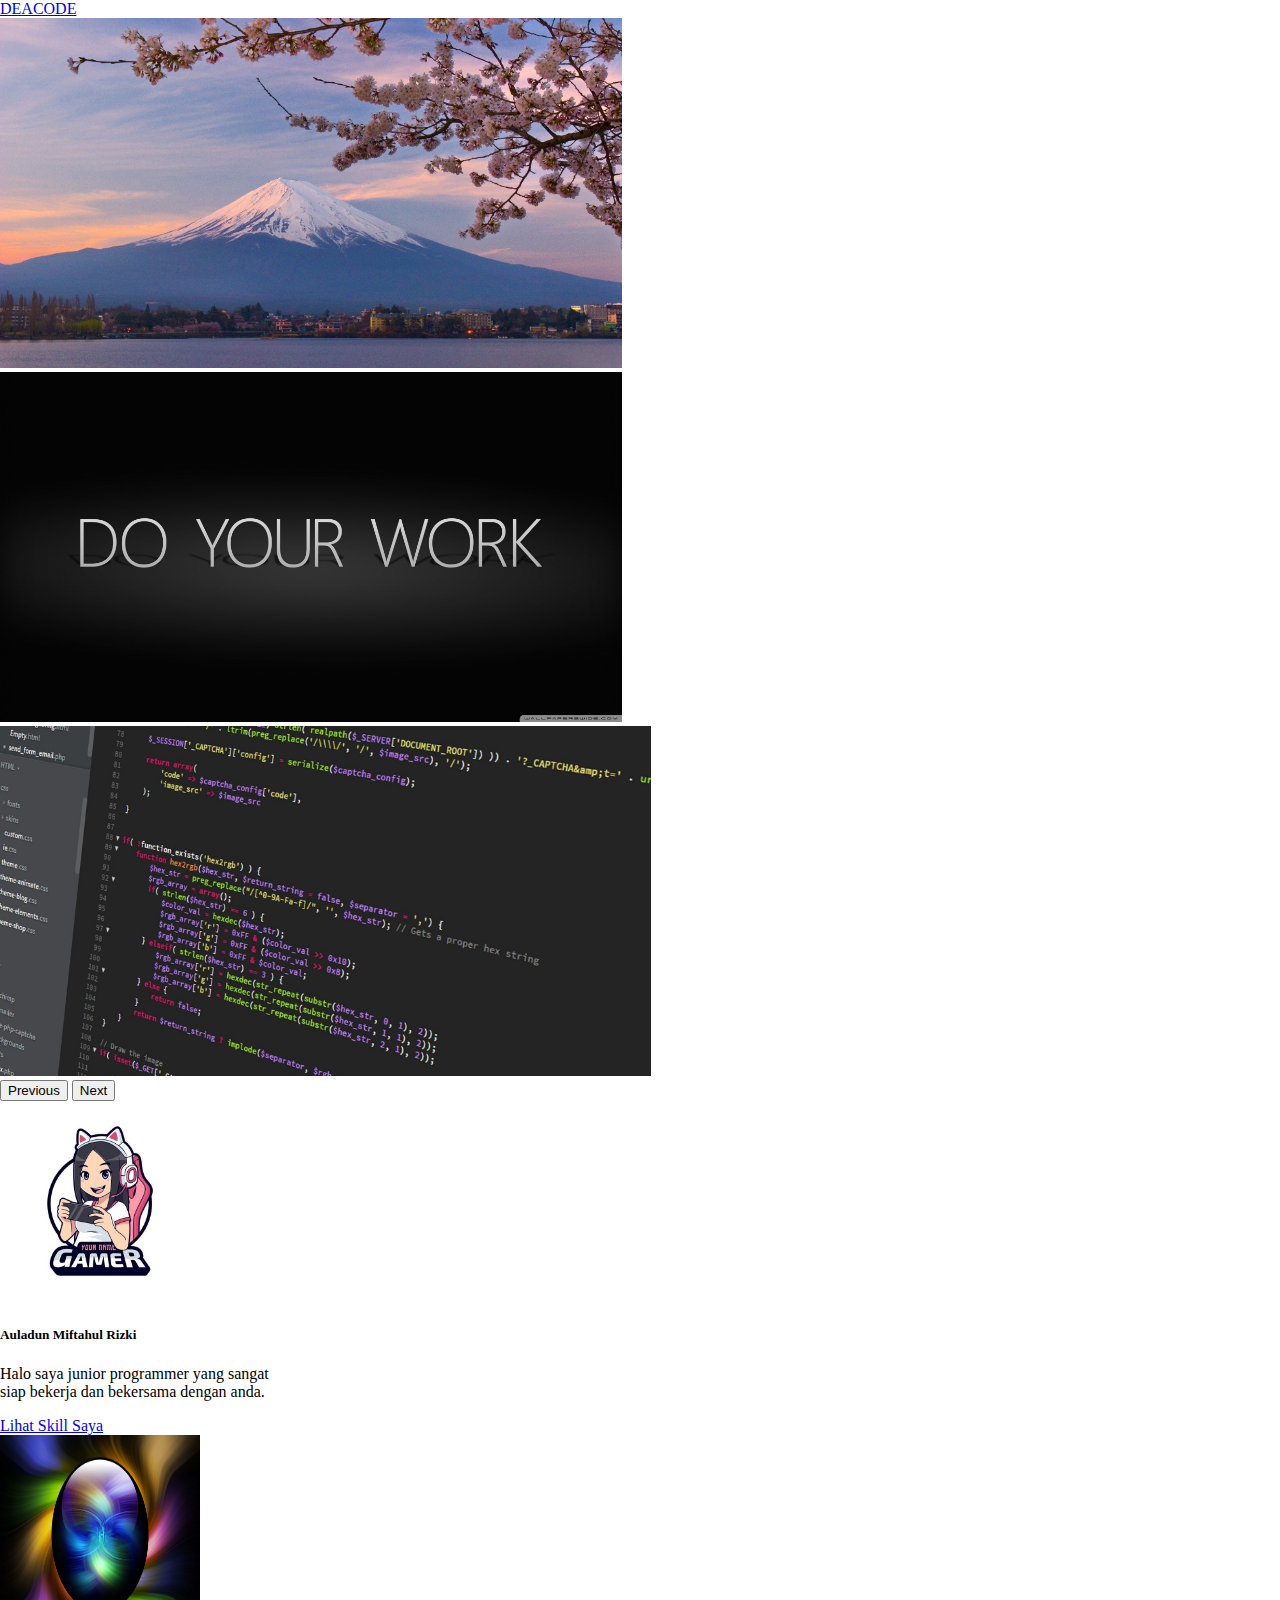
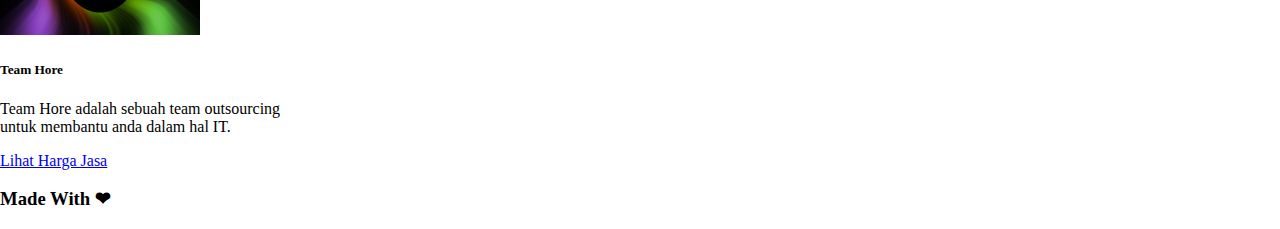
==== index.html @ da95c24d "add code" ====
<!DOCTYPE html>
<html>
  <head>
    <title></title>
    <link rel="stylesheet" href="index.css" />
    <!-- CSS only -->
<meta name="viewport" content="width=device-width, initial-scale=1.0" />
    <link
      href="https://cdn.jsdelivr.net/npm/bootstrap@5.2.2/dist/css/bootstrap.min.css"
      rel="stylesheet"
      integrity="sha384-Zenh87qX5JnK2Jl0vWa8Ck2rdkQ2Bzep5IDxbcnCeuOxjzrPF/et3URy9Bv1WTRi"
      crossorigin="anonymous"
    />
  </head>

  <body>
    <!-- As a link -->
    <nav class="navbar bg-dark">
      <div class="container-fluid">
        <a class="navbar-brand text-light" href="#myCard">DEACODE</a>
      </div>
    </nav>

    <!-- Carousel Section -->
    <div
      id="carouselExampleControls"
      class="carousel slide"
      data-bs-ride="carousel"
    >
      <div class="carousel-inner">
        <div class="carousel-item active">
          <img
            src="carousel1.jpg"
            class="d-block w-100"
            alt="..."
            height="350"
          />
        </div>
        <div class="carousel-item">
          <img
            src="cape 21312312.jpeg"
            class="d-block w-100"
            alt="..."
            height="350"
          />
        </div>
        <div class="carousel-item">
          <img
            src="walpaper123131.jpg"
            class="d-block w-100"
            alt="..."
            height="350"
          />
        </div>
      </div>
      <button
        class="carousel-control-prev"
        type="button"
        data-bs-target="#carouselExampleControls"
        data-bs-slide="prev"
      >
        <span class="carousel-control-prev-icon" aria-hidden="true"></span>
        <span class="visually-hidden">Previous</span>
      </button>
      <button
        class="carousel-control-next"
        type="button"
        data-bs-target="#carouselExampleControls"
        data-bs-slide="next"
      >
        <span class="carousel-control-next-icon" aria-hidden="true"></span>
        <span class="visually-hidden">Next</span>
      </button>
    </div>

    <!-- Card Section -->
    <div
      class="d-flex p-2 mt-2 justify-content-center align-items-center mb-5"
      id="myCard"
    >
      <div class="d-sm-flex">
        <div class="card m-2 shadow-sm" style="width: 18rem">
          <img
            src="gamer.jpg"
            class="card-img-top"
            alt="..."
            width="200"
            height="200"
          />
          <div class="card-body">
            <h5 class="card-title">Auladun Miftahul Rizki</h5>
            <p class="card-text">
              Halo saya junior programmer yang sangat siap bekerja dan bekersama
              dengan anda.
            </p>
            <a href="skill.html" class="btn btn-primary">Lihat Skill Saya</a>
          </div>
        </div>
        <div class="card m-2 shadow-sm" style="width: 18rem">
          <img
            src="logo ajig.jpg"
            class="card-img-top"
            alt="..."
            width="200"
            height="200"
          />
          <div class="card-body">
            <h5 class="card-title">Team Hore</h5>
            <p class="card-text">
              Team Hore adalah sebuah team outsourcing untuk membantu anda
              dalam hal IT.
            </p>
            <a href="#" class="btn btn-primary">Lihat Harga Jasa</a>
          </div>
        </div>
      </div>
    </div>

    <div
      class="d-flex fixed-bottom justify-content-center bg-dark w-100 text-light mt-5"
    >
      <div class="p-2">
        <h3>Made With ❤</h3>
      </div>
    </div>

    <!-- JavaScript Bundle with Popper -->
    <script
      src="https://cdn.jsdelivr.net/npm/bootstrap@5.2.2/dist/js/bootstrap.bundle.min.js"
      integrity="sha384-OERcA2EqjJCMA+/3y+gxIOqMEjwtxJY7qPCqsdltbNJuaOe923+mo//f6V8Qbsw3"
      crossorigin="anonymous"
    ></script>
  </body>
</html>
---- index.css ----
html,body {
    margin: 0;
    padding: 0;
}
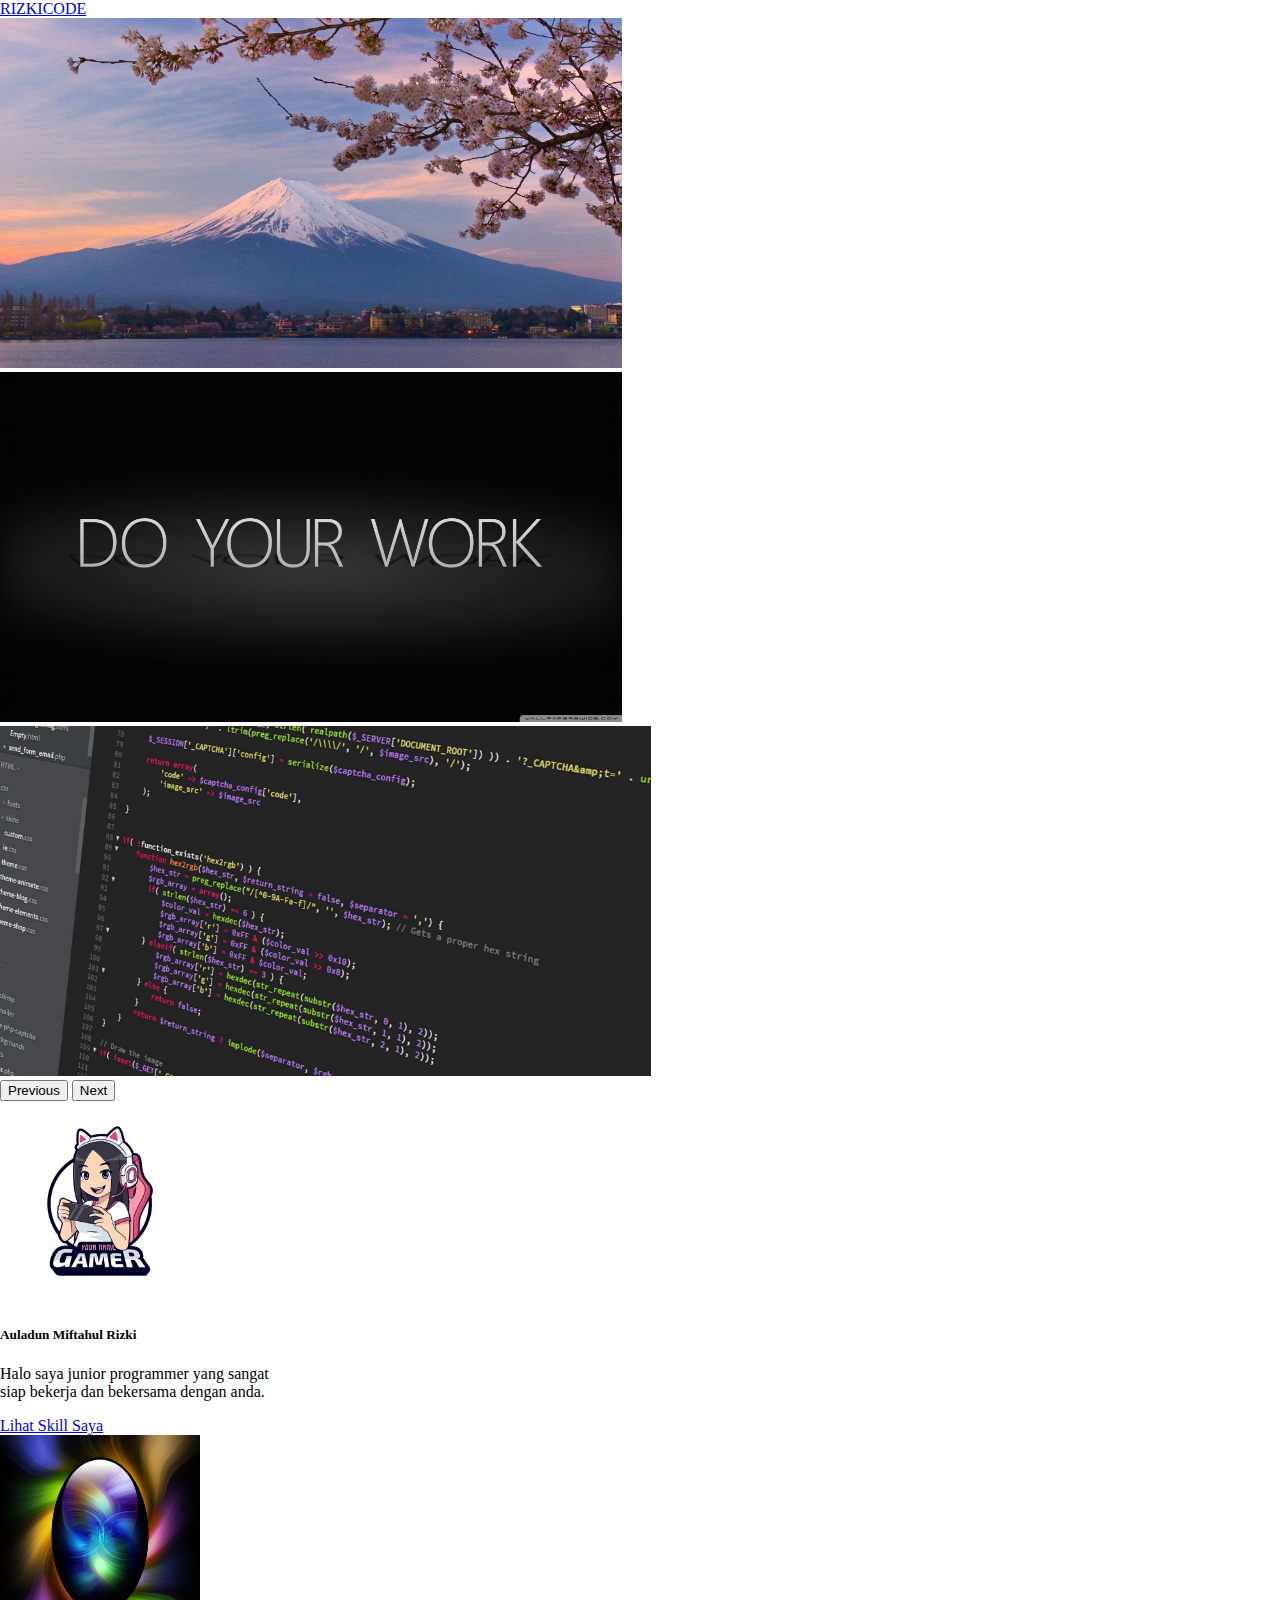
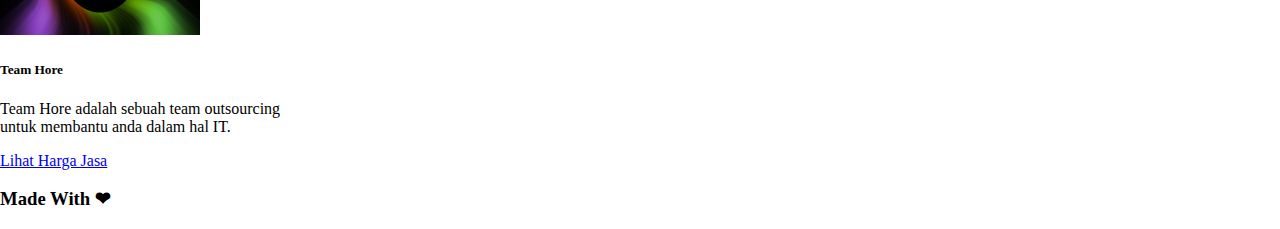
==== commit 0795ba89: "mengubah nama title" ====
--- a/index.html
+++ b/index.html
@@ -1,7 +1,7 @@
 <!DOCTYPE html>
 <html>
   <head>
-    <title></title>
+    <title>MY PORTO</title>
     <link rel="stylesheet" href="index.css" />
     <!-- CSS only -->
 <meta name="viewport" content="width=device-width, initial-scale=1.0" />
@@ -17,7 +17,7 @@
     <!-- As a link -->
     <nav class="navbar bg-dark">
       <div class="container-fluid">
-        <a class="navbar-brand text-light" href="#myCard">DEACODE</a>
+        <a class="navbar-brand text-light" href="#myCard">RIZKICODE</a>
       </div>
     </nav>
 
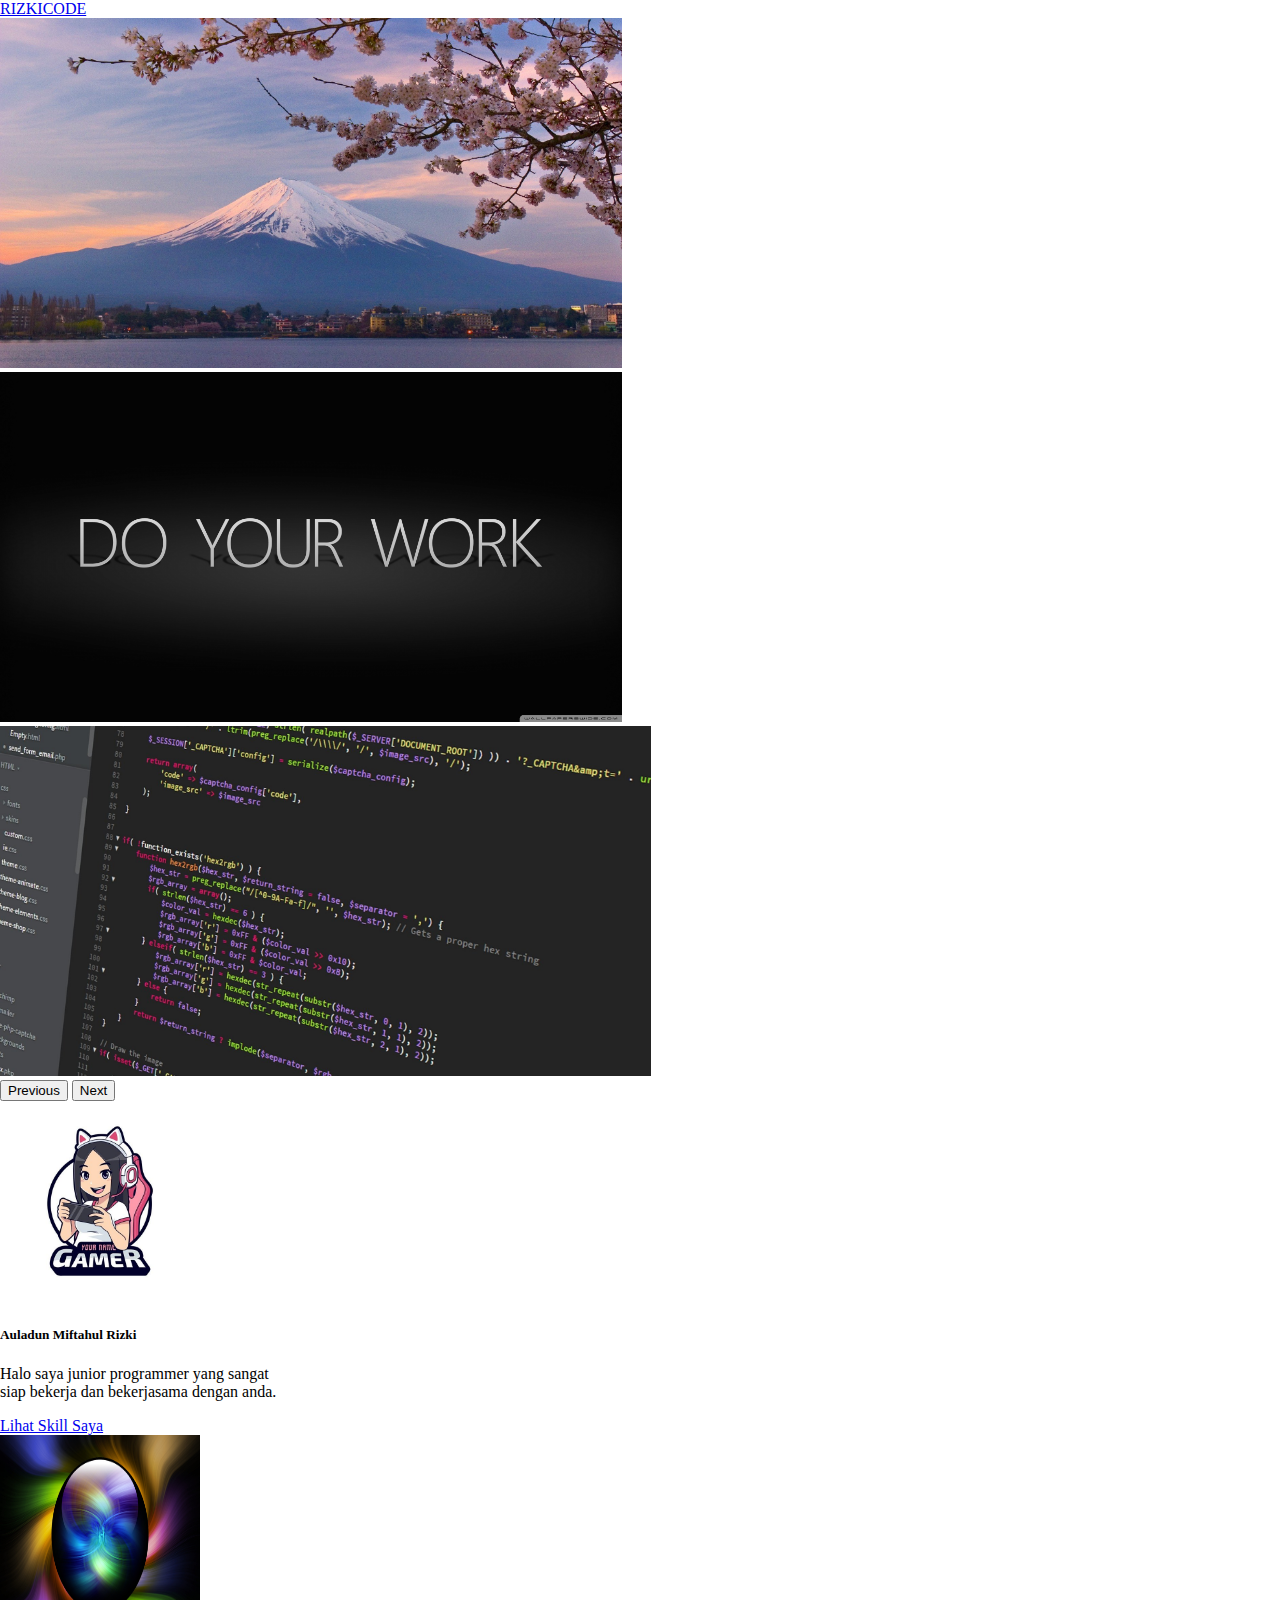
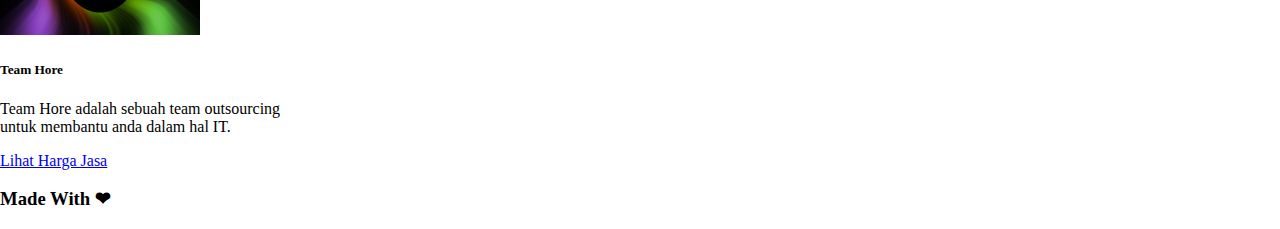
==== commit 15e383c9: "mengubah teks typo" ====
--- a/index.html
+++ b/index.html
@@ -90,7 +90,7 @@
           <div class="card-body">
             <h5 class="card-title">Auladun Miftahul Rizki</h5>
             <p class="card-text">
-              Halo saya junior programmer yang sangat siap bekerja dan bekersama
+              Halo saya junior programmer yang sangat siap bekerja dan bekerjasama
               dengan anda.
             </p>
             <a href="skill.html" class="btn btn-primary">Lihat Skill Saya</a>
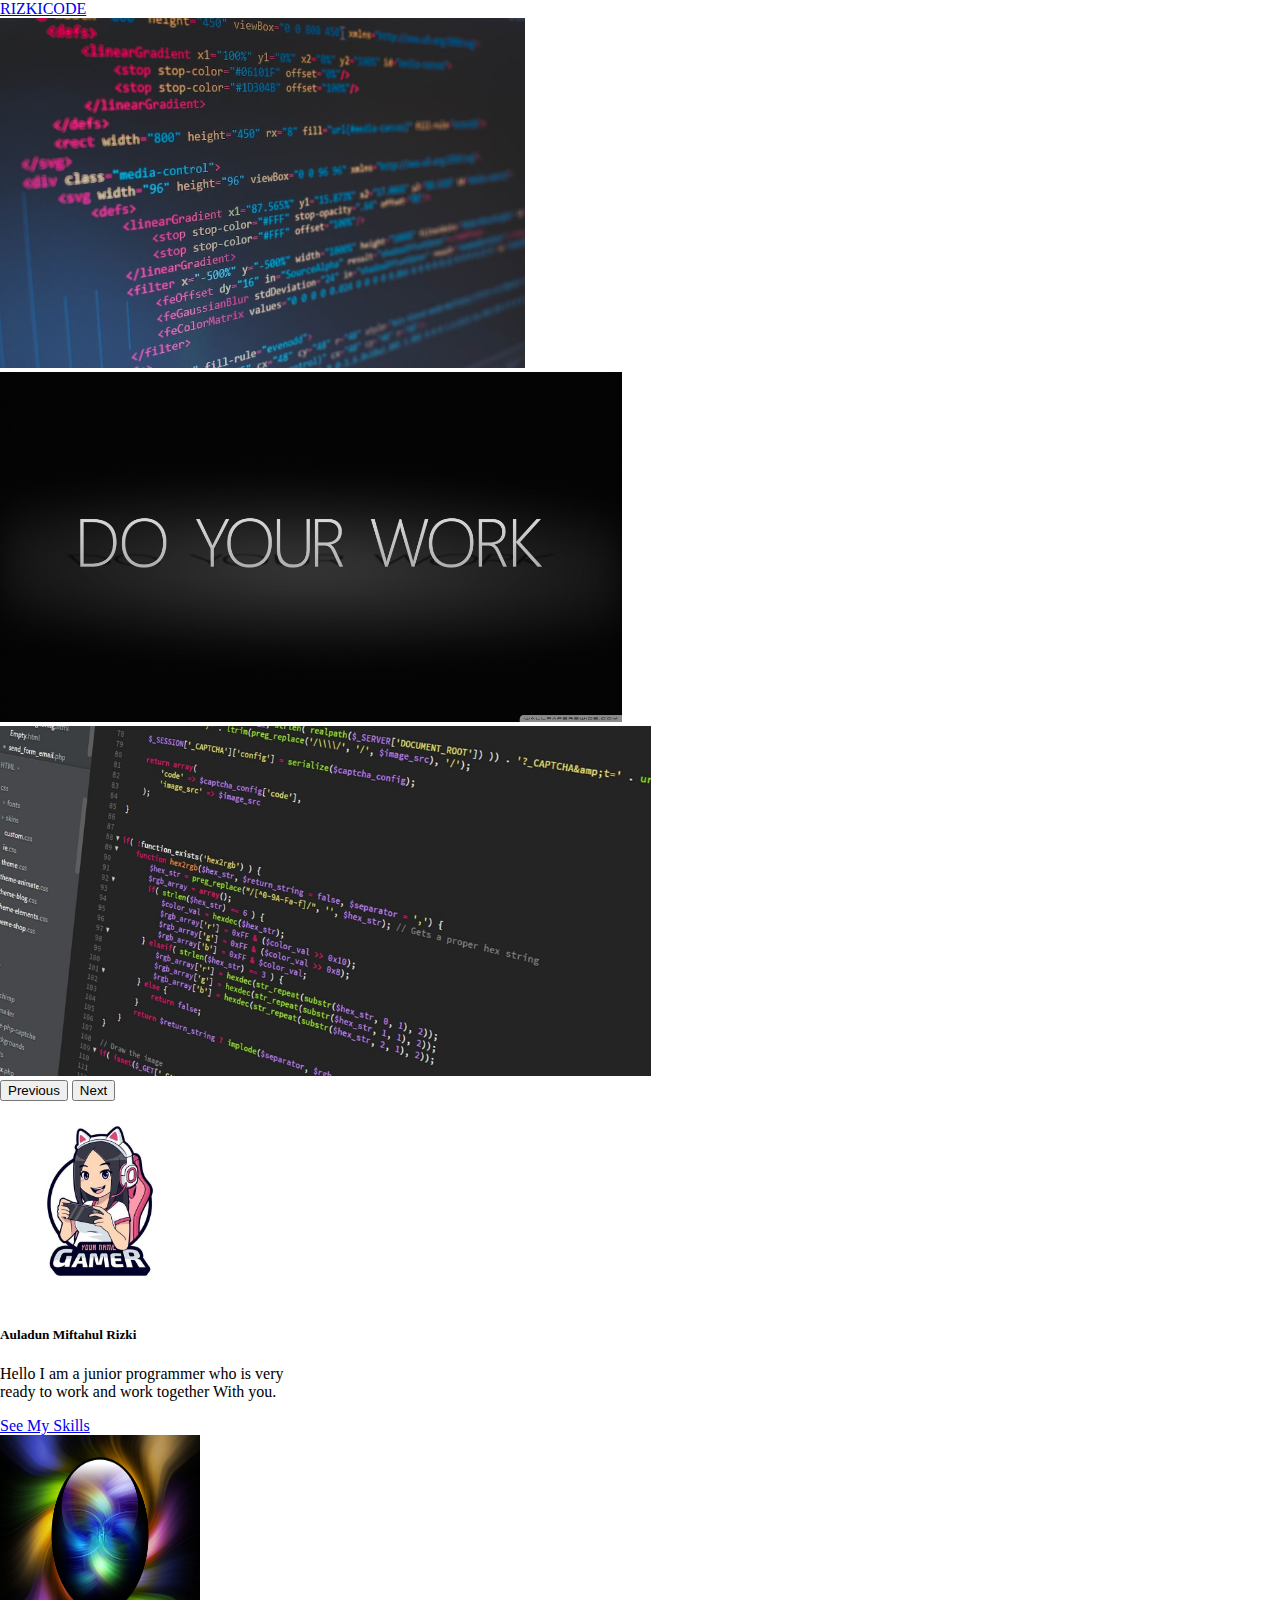
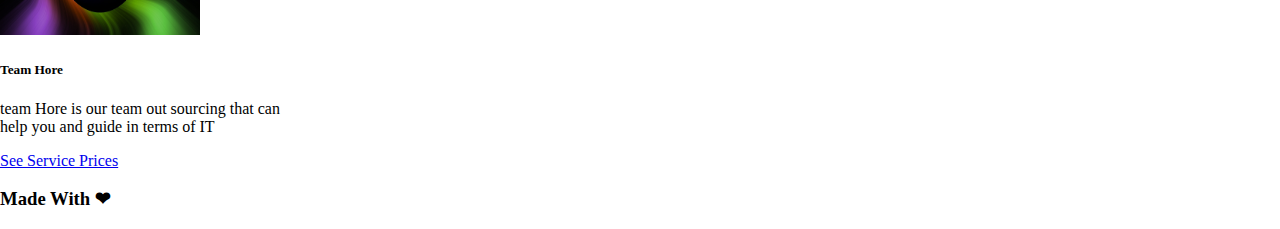
==== commit 80abf243: "mengubah semua" ====
--- a/index.html
+++ b/index.html
@@ -30,7 +30,7 @@
       <div class="carousel-inner">
         <div class="carousel-item active">
           <img
-            src="carousel1.jpg"
+            src="3131312321wsaxada.jpeg"
             class="d-block w-100"
             alt="..."
             height="350"
@@ -90,10 +90,10 @@
           <div class="card-body">
             <h5 class="card-title">Auladun Miftahul Rizki</h5>
             <p class="card-text">
-              Halo saya junior programmer yang sangat siap bekerja dan bekerjasama
-              dengan anda.
+              Hello I am a junior programmer who is very ready to work and work together
+              With you.
             </p>
-            <a href="skill.html" class="btn btn-primary">Lihat Skill Saya</a>
+            <a href="skill.html" class="btn btn-primary">See My Skills</a>
           </div>
         </div>
         <div class="card m-2 shadow-sm" style="width: 18rem">
@@ -107,10 +107,9 @@
           <div class="card-body">
             <h5 class="card-title">Team Hore</h5>
             <p class="card-text">
-              Team Hore adalah sebuah team outsourcing untuk membantu anda
-              dalam hal IT.
+              team Hore is our team out sourcing that can help you and guide in terms of IT
             </p>
-            <a href="#" class="btn btn-primary">Lihat Harga Jasa</a>
+            <a href="servicesprice.html" class="btn btn-primary">See Service Prices</a>
           </div>
         </div>
       </div>
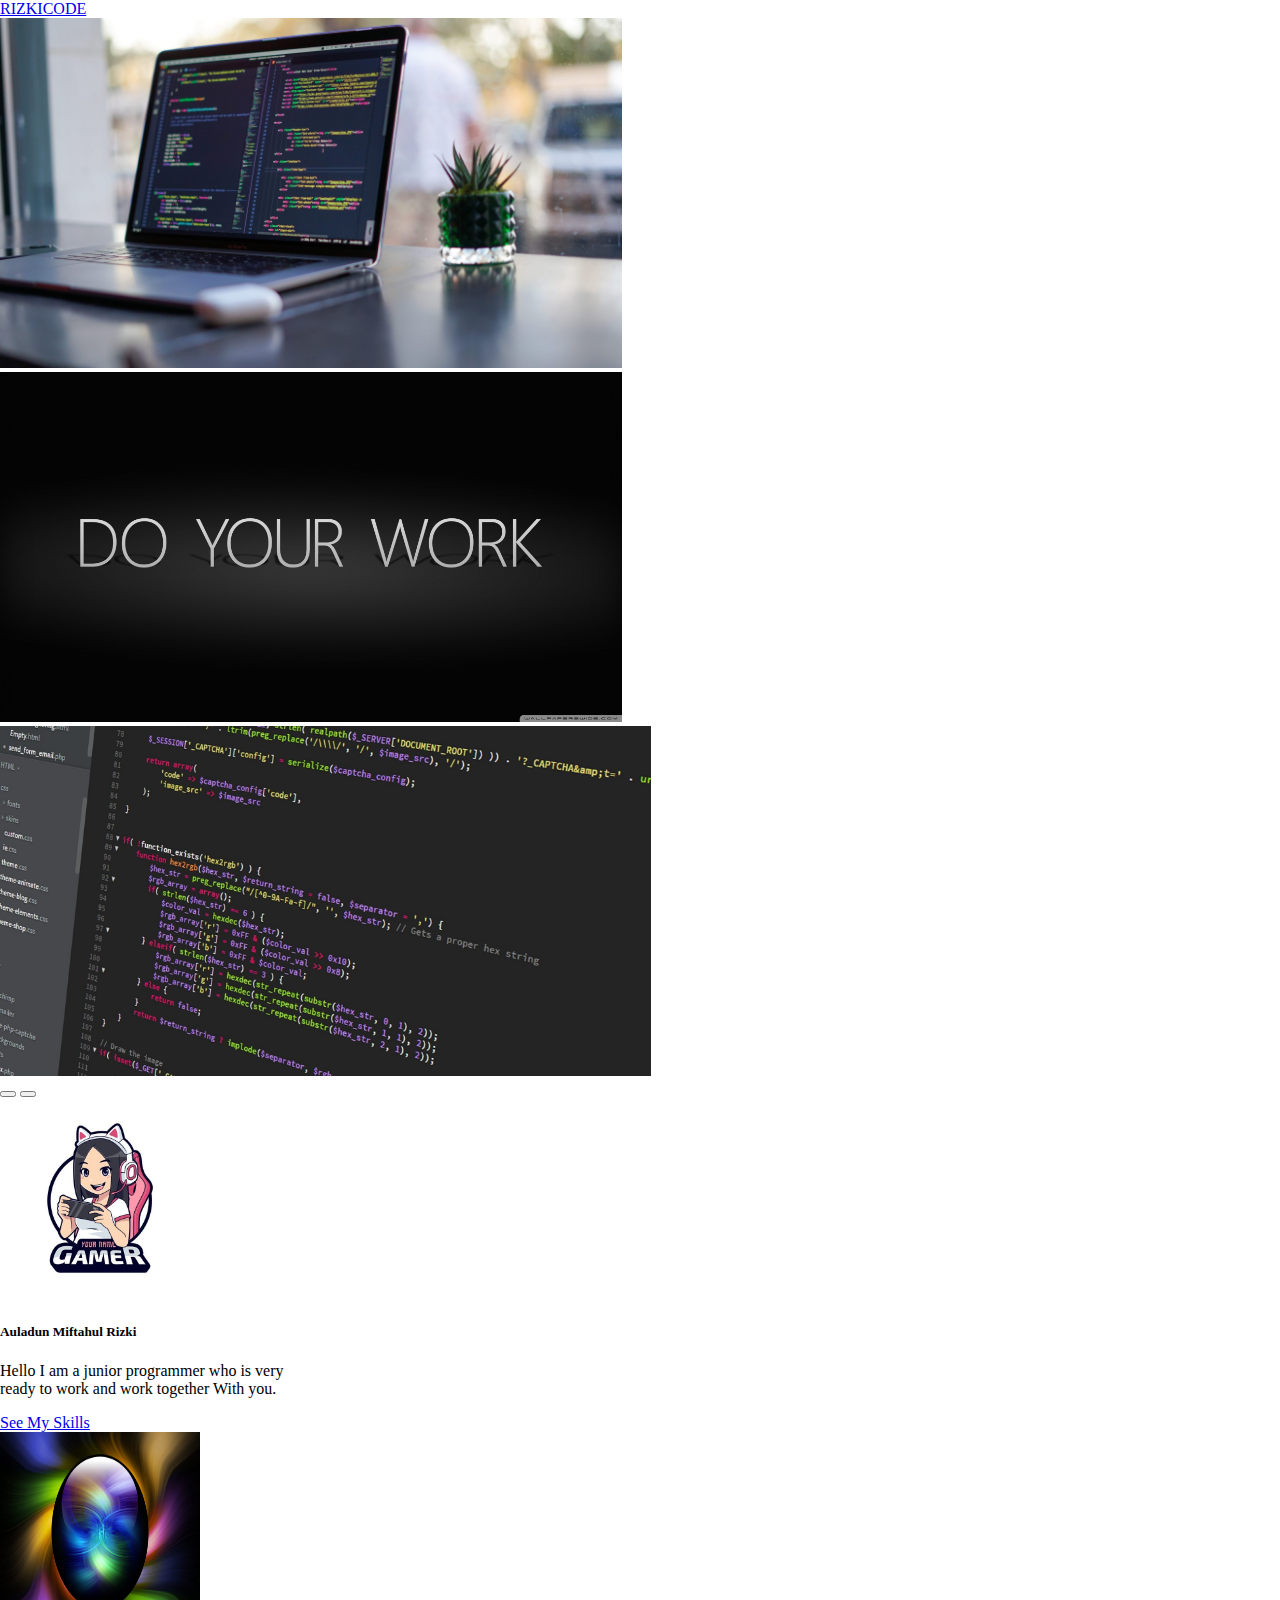
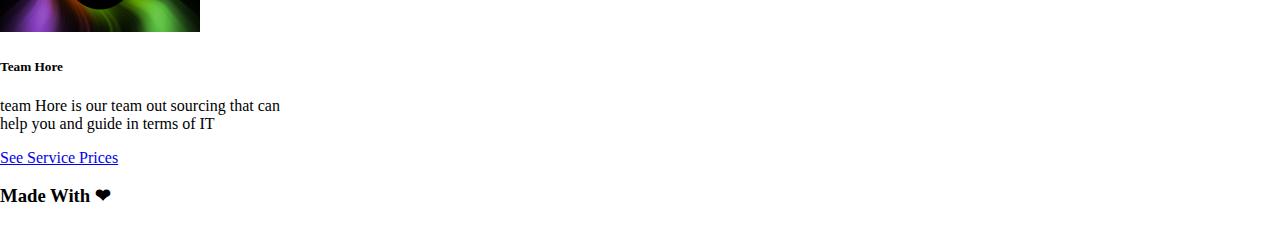
==== commit 9da8dc66: "ngubah semuanya" ====
--- a/index.html
+++ b/index.html
@@ -30,7 +30,7 @@
       <div class="carousel-inner">
         <div class="carousel-item active">
           <img
-            src="3131312321wsaxada.jpeg"
+            src="back-end.jpg"
             class="d-block w-100"
             alt="..."
             height="350"
@@ -59,8 +59,7 @@
         data-bs-target="#carouselExampleControls"
         data-bs-slide="prev"
       >
-        <span class="carousel-control-prev-icon" aria-hidden="true"></span>
-        <span class="visually-hidden">Previous</span>
+        
       </button>
       <button
         class="carousel-control-next"
@@ -68,8 +67,7 @@
         data-bs-target="#carouselExampleControls"
         data-bs-slide="next"
       >
-        <span class="carousel-control-next-icon" aria-hidden="true"></span>
-        <span class="visually-hidden">Next</span>
+        
       </button>
     </div>
 
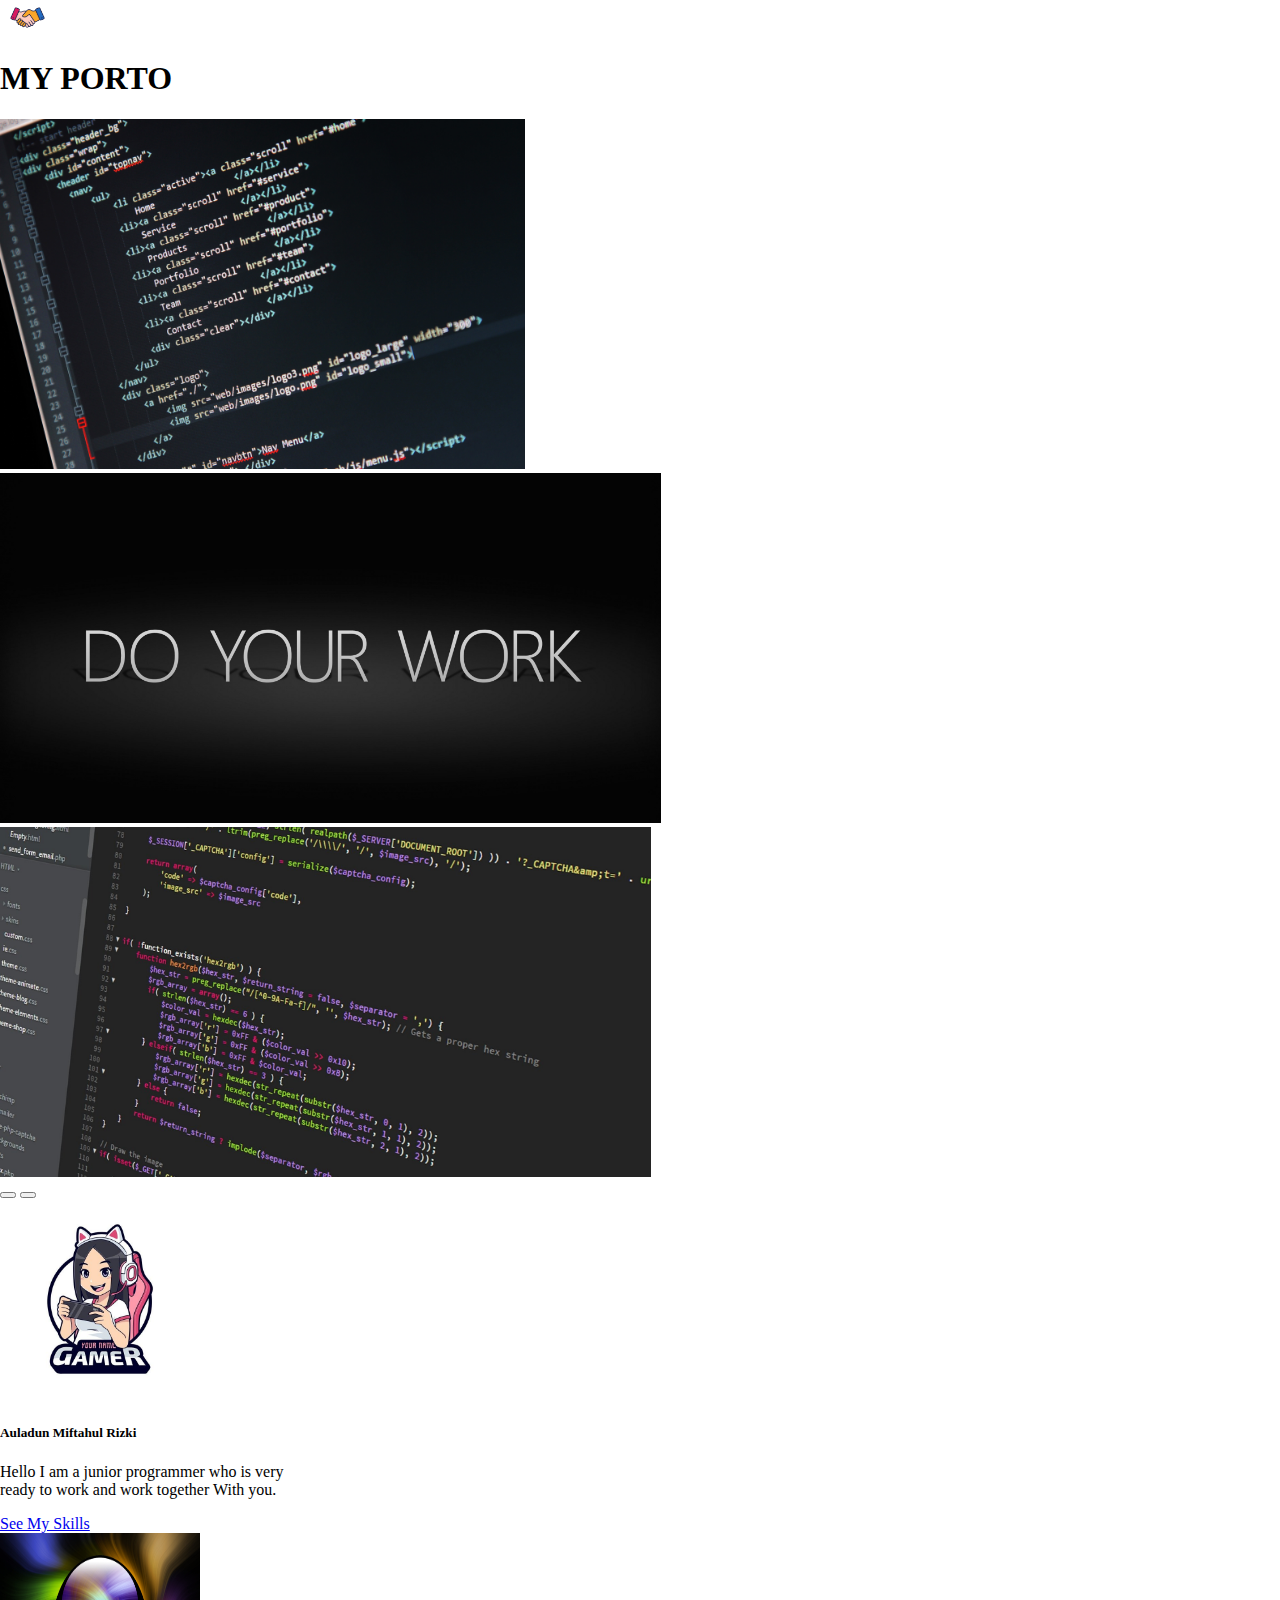
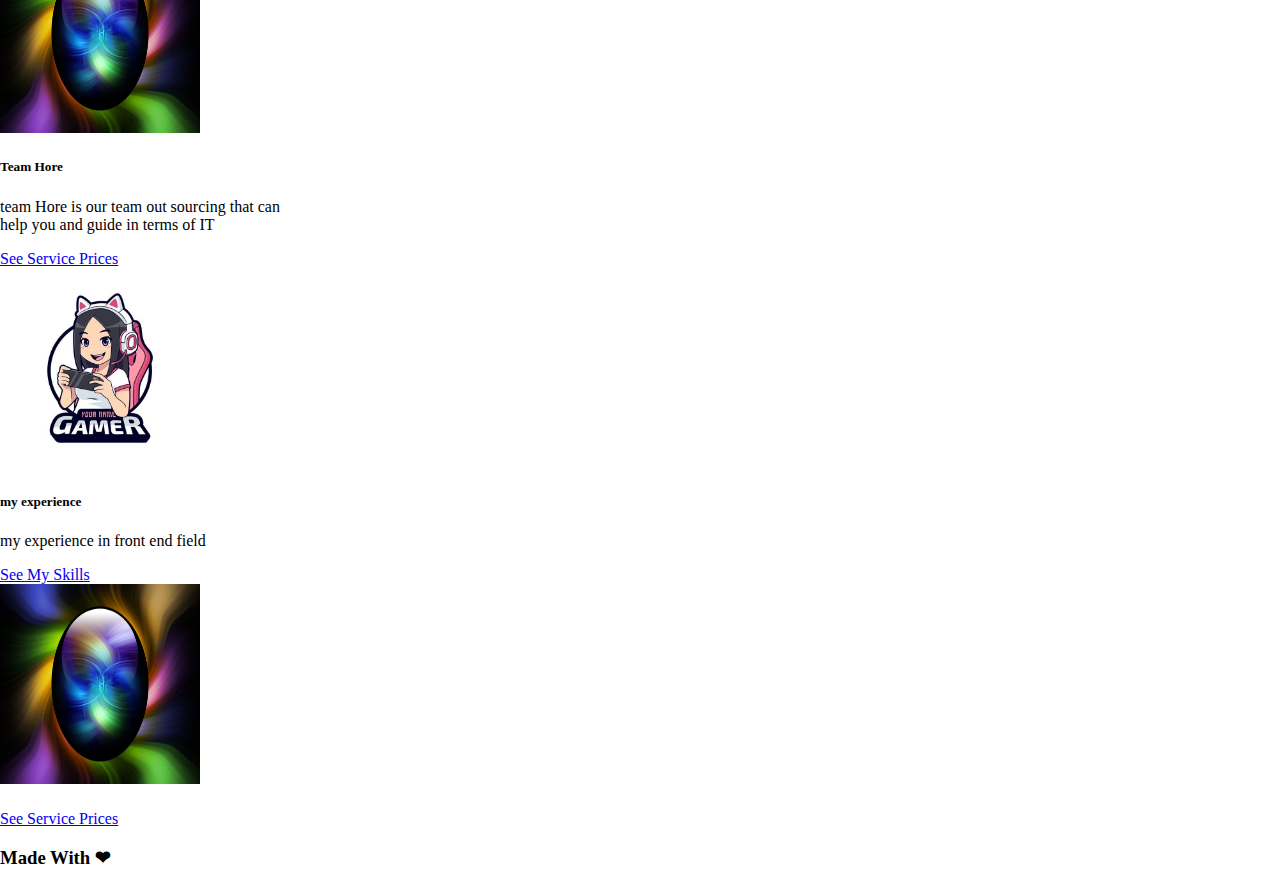
==== commit 879e982e: "nambah ez" ====
--- a/index.html
+++ b/index.html
@@ -1,131 +1,103 @@
 <!DOCTYPE html>
 <html>
-  <head>
-    <title>MY PORTO</title>
-    <link rel="stylesheet" href="index.css" />
-    <!-- CSS only -->
-<meta name="viewport" content="width=device-width, initial-scale=1.0" />
-    <link
-      href="https://cdn.jsdelivr.net/npm/bootstrap@5.2.2/dist/css/bootstrap.min.css"
-      rel="stylesheet"
-      integrity="sha384-Zenh87qX5JnK2Jl0vWa8Ck2rdkQ2Bzep5IDxbcnCeuOxjzrPF/et3URy9Bv1WTRi"
-      crossorigin="anonymous"
-    />
-  </head>
 
-  <body>
-    <!-- As a link -->
-    <nav class="navbar bg-dark">
-      <div class="container-fluid">
-        <a class="navbar-brand text-light" href="#myCard">RIZKICODE</a>
+<head>
+  <title>MY PORTO</title>
+  <link rel="stylesheet" href="index.css" />
+  <!-- CSS only -->
+  <meta name="viewport" content="width=device-width, initial-scale=1.0" />
+  <link href="https://cdn.jsdelivr.net/npm/bootstrap@5.2.2/dist/css/bootstrap.min.css" rel="stylesheet"
+    integrity="sha384-Zenh87qX5JnK2Jl0vWa8Ck2rdkQ2Bzep5IDxbcnCeuOxjzrPF/et3URy9Bv1WTRi" crossorigin="anonymous" />
+</head>
+
+<body>
+  <!-- As a link -->
+  <nav class="navbar bg-dark">
+    <div class="container-fluid">
+      <img src="partner (1).png" alt="logo" class="logo-img" />
+      <h1 class="text-light navbar-brand text-center">MY PORTO</h1>
+    </div>
+    </div>
+  </nav>
+
+  <!-- Carousel Section -->
+  <div id="carouselExampleControls" class="carousel slide" data-bs-ride="carousel">
+    <div class="carousel-inner">
+      <div class="carousel-item active">
+        <img src="team.jpg" class="d-block w-100" alt="..." height="350" />
       </div>
-    </nav>
+      <div class="carousel-item">
+        <img src="123111.jpeg" class="d-block w-100" alt="..." height="350" />
+      </div>
+      <div class="carousel-item">
+        <img src="walpaper123131.jpg" class="d-block w-100" alt="..." height="350" />
+      </div>
+    </div>
+    <button class="carousel-control-prev" type="button" data-bs-target="#carouselExampleControls" data-bs-slide="prev">
 
-    <!-- Carousel Section -->
-    <div
-      id="carouselExampleControls"
-      class="carousel slide"
-      data-bs-ride="carousel"
-    >
-      <div class="carousel-inner">
-        <div class="carousel-item active">
-          <img
-            src="back-end.jpg"
-            class="d-block w-100"
-            alt="..."
-            height="350"
-          />
-        </div>
-        <div class="carousel-item">
-          <img
-            src="cape 21312312.jpeg"
-            class="d-block w-100"
-            alt="..."
-            height="350"
-          />
-        </div>
-        <div class="carousel-item">
-          <img
-            src="walpaper123131.jpg"
-            class="d-block w-100"
-            alt="..."
-            height="350"
-          />
+    </button>
+    <button class="carousel-control-next" type="button" data-bs-target="#carouselExampleControls" data-bs-slide="next">
+
+    </button>
+  </div>
+
+  <!-- Card Section -->
+  <div class="d-flex p-2 mt-5 justify-content-center align-items-center mb-5" id="myCard">
+    <div class="d-sm-flex">
+      <div class="card m-3 shadow-sm" style="width: 18rem">
+        <img src="gamer.jpg" class="card-img-top" alt="..." width="200" height="200" />
+        <div class="card-body m-3">
+          <h5 class="card-title">Auladun Miftahul Rizki</h5>
+          <p class="card-text">
+            Hello I am a junior programmer who is very ready to work and work together
+            With you.
+          </p>
+          <a href="skill.html" class="btn btn-primary">See My Skills</a>
         </div>
       </div>
-      <button
-        class="carousel-control-prev"
-        type="button"
-        data-bs-target="#carouselExampleControls"
-        data-bs-slide="prev"
-      >
-        
-      </button>
-      <button
-        class="carousel-control-next"
-        type="button"
-        data-bs-target="#carouselExampleControls"
-        data-bs-slide="next"
-      >
-        
-      </button>
-    </div>
-
-    <!-- Card Section -->
-    <div
-      class="d-flex p-2 mt-2 justify-content-center align-items-center mb-5"
-      id="myCard"
-    >
-      <div class="d-sm-flex">
-        <div class="card m-2 shadow-sm" style="width: 18rem">
-          <img
-            src="gamer.jpg"
-            class="card-img-top"
-            alt="..."
-            width="200"
-            height="200"
-          />
-          <div class="card-body">
-            <h5 class="card-title">Auladun Miftahul Rizki</h5>
-            <p class="card-text">
-              Hello I am a junior programmer who is very ready to work and work together
-              With you.
-            </p>
-            <a href="skill.html" class="btn btn-primary">See My Skills</a>
-          </div>
-        </div>
-        <div class="card m-2 shadow-sm" style="width: 18rem">
-          <img
-            src="logo ajig.jpg"
-            class="card-img-top"
-            alt="..."
-            width="200"
-            height="200"
-          />
-          <div class="card-body">
-            <h5 class="card-title">Team Hore</h5>
-            <p class="card-text">
-              team Hore is our team out sourcing that can help you and guide in terms of IT
-            </p>
-            <a href="servicesprice.html" class="btn btn-primary">See Service Prices</a>
-          </div>
+      <div class="card m-3 shadow-sm" style="width: 18rem">
+        <img src="logo ajig.jpg" class="card-img-top" alt="..." width="200" height="200" />
+        <div class="card-body">
+          <h5 class="card-title">Team Hore</h5>
+          <p class="card-text">
+            team Hore is our team out sourcing that can help you and guide in terms of IT
+          </p>
+          <a href="servicesprice.html" class="btn btn-primary">See Service Prices</a>
         </div>
       </div>
     </div>
+  </div>
+  <div class="d-flex p-2 mt-2 justify-content-center align-items-center mb-5" id="myCard">
+    <div class="d-sm-flex">
+      <div class="card m-2 shadow-sm" style="width: 18rem">
+        <img src="gamer.jpg" class="card-img-top" alt="..." width="200" height="200" />
+        <div class="card-body">
+          <h5 class="card-title">my experience </h5>
+          <p class="card-text">
+            my experience in front end field
+          </p>
+          <a href="skill.html" class="btn btn-primary">See My Skills</a>
+        </div>
+      </div>
+      <div class="card m-2 shadow-sm" style="width: 18rem">
+        <img src="logo ajig.jpg" class="card-img-top" alt="..." width="200" height="200" />
+        <div class="card-body">
+          <h5 class="card-title"> </h5>
+          <p class="card-text">
 
-    <div
-      class="d-flex fixed-bottom justify-content-center bg-dark w-100 text-light mt-5"
-    >
-      <div class="p-2">
-        <h3>Made With ❤</h3>
-      </div>
-    </div>
+          </p>
+          <a href="servicesprice.html" class="btn btn-primary">See Service Prices</a>
+        </div>
+        <div class="d-flex fixed-bottom justify-content-center bg-dark w-100 text-light mt-5">
+          <div class="p-2">
+            <h3>Made With ❤</h3>
+          </div>
+        </div>
 
-    <!-- JavaScript Bundle with Popper -->
-    <script
-      src="https://cdn.jsdelivr.net/npm/bootstrap@5.2.2/dist/js/bootstrap.bundle.min.js"
-      integrity="sha384-OERcA2EqjJCMA+/3y+gxIOqMEjwtxJY7qPCqsdltbNJuaOe923+mo//f6V8Qbsw3"
-      crossorigin="anonymous"
-    ></script>
-  </body>
+        <!-- JavaScript Bundle with Popper -->
+        <script src="https://cdn.jsdelivr.net/npm/bootstrap@5.2.2/dist/js/bootstrap.bundle.min.js"
+          integrity="sha384-OERcA2EqjJCMA+/3y+gxIOqMEjwtxJY7qPCqsdltbNJuaOe923+mo//f6V8Qbsw3"
+          crossorigin="anonymous"></script>
+</body>
+
 </html>--- a/index.css
+++ b/index.css
@@ -3,3 +3,14 @@
     padding: 0;
 }
 
+.logo-img {
+	width: 35px;
+	height: 35px;
+	margin-left: 10px;
+}
+  
+.logo-title {
+    justify-content: center;
+    text-align: center;
+    
+}